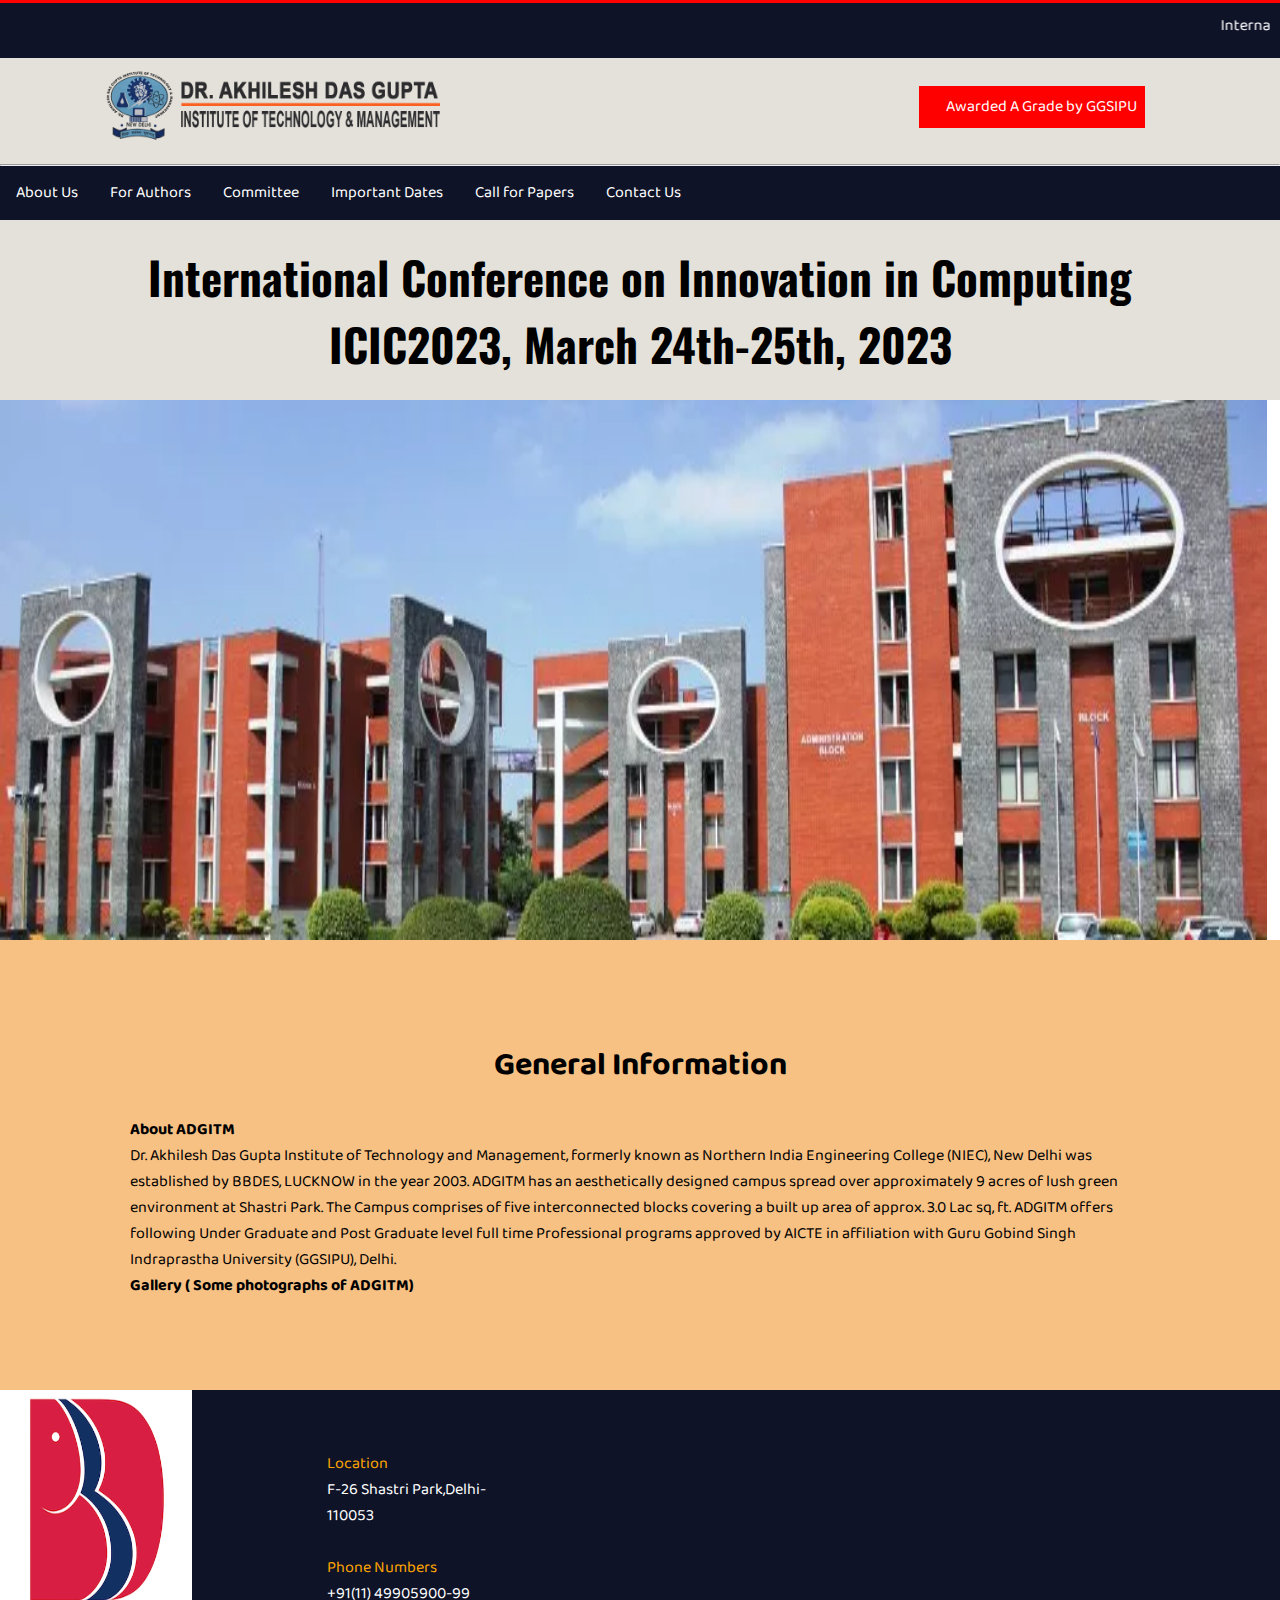
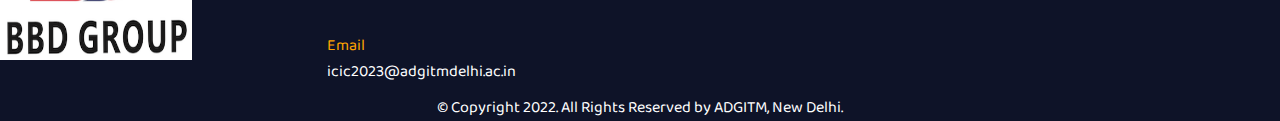
==== index.html @ 8c1ea69b "Add files via upload" ====
<!DOCTYPE html>
<html lang="en">

<head>
  <meta charset="UTF-8">
  <meta http-equiv="X-UA-Compatible" content="IE=edge">
  <meta name="viewport" content="width=device-width, initial-scale=1.0">
  <link href="https://fonts.googleapis.com/css2?family=Baloo+Bhai+2&display=swap" rel="stylesheet">
 <link href='https://fonts.googleapis.com/css?family=Oswald' rel='stylesheet'>
  <link rel="stylesheet" href="./style.css">

  <title>International Conference on Innovations in Computing ICIC2023</title>

</head>

<body>
  <div class="progress"></div>
  <div class="topbar">
    <p class="copyright">
      <marquee>International Conference on Innovations in Computing ICIC2023</p></marquee>

  </div>
  <div class="logo">
    <img src="logo.png">
    <div class="logo2">
      <span id="awarded">Awarded A Grade by GGSIPU</span>
    </div>
    <br>
    <hr>
  </div>
  <header>
    <div class="navigation">
      <ul>

        <li><a href="index.html">About Us</a></li>
        <li class="dropdown">
          <a href="javascript:void(0)" class="dropbtn">For Authors</a>
          <div class="dropdown-content">
            <a href="tracks.html">Tracks</a>
            <a href="registration.html">Registration</a>


          </div>
        </li>
        <li class="dropdown">
          <a href="./committee.html">Committee</a>



        <li><a href="importantdates.html">Important Dates</a></li>
        <li><a href="callforpapers.html">Call for Papers</a></li>
        <li><a href="contactus.html">Contact Us</a></li>
    </div>
    </li>
    </ul>
    </div>

    </nav>
  </header>
<div class="banner"><h1 class="banner"> International Conference on Innovation in Computing
  <br>
  ICIC2023, March 24th-25th, 2023
</h1>
  <br>
  <br>

</div>
  <div class="background">
    <!-- <h1 class="banner">International Conference 
      <br>
      on
      <br> Innovations in Computing 
      <br>ICIC2023
    <br>
  <br>
Date:24th - 25th March 2023
<br>
Venue:Dr Akhilesh Das Gupta Institute of Technology and Management, Delhi</h1> -->

    <img class="back" src="clgimg5.webp">
    
  
    <div class="container">
      <h1>General Information</h1><br>
      <b>About ADGITM</b><br>
      Dr. Akhilesh Das Gupta Institute of Technology and Management, formerly known as Northern India Engineering
      College (NIEC), New Delhi was established by BBDES, LUCKNOW in the year 2003. ADGITM has an aesthetically designed
      campus spread over approximately 9 acres of lush green environment at Shastri Park. The Campus comprises of five
      interconnected blocks covering a built up area of approx. 3.0 Lac sq, ft. ADGITM offers following Under Graduate
      and Post Graduate level full time Professional programs approved by AICTE in affiliation with Guru Gobind Singh
      Indraprastha University (GGSIPU), Delhi.
      <br>
      <b> Gallery ( Some photographs of ADGITM)</b>

    </div>

    <footer>

      <img src="bbdgrplogo.png">
      <div class="contactinfo">
        <ul>
          <section class="box" id="box1">
            <span>Location</span><br>
            <li>F-26 Shastri Park,Delhi-110053</li><br>
            <span>Phone Numbers</span><br>
            <li>+91(11) 49905900-99</li><br>
            <span>Email</span><br>
            <li>icic2023@adgitmdelhi.ac.in</li><br>

</section>
</ul>
</div>



        
        <br>


        <P> © Copyright 2022. All Rights Reserved by ADGITM, New Delhi. </P>

    </footer>


</body>

</html>
---- style.css ----
* {
      margin: 0;
      padding: 0;
      font-family: 'Baloo Bhai 2', cursive;
    }

    .progress {
      background-color: red;
      height: 3px;
      animation: load 1s ease-in-out 1;
    }

    @keyframes load {
      0% {
        width: 20vw;
      }

      50% {
        width: 60vw;
      }

      100% {
        width: 100vw;
      }
    }

    .topbar {
      background: #0e1328;
      padding: 10px;
    }

    .topbar p {
      color: white;
    }

    .marquee {
      position: absolute;
      width: 100%;
      height: 100%;
      margin: 0;
      line-height: 50px;
      text-align: center;
      -moz-transform: translateX(100%);
      -webkit-transform: translateX(100%);
      transform: translateX(100%);
      -moz-animation: scroll-left 1s linear infinite;
      -webkit-animation: scroll-left 1s linear infinite;
      animation: scroll-left 15s linear infinite;
    }

    @-moz-keyframes scroll-left {
      0% {
        -moz-transform: translateX(100%);
      }

      100% {
        -moz-transform: translateX(-100%);
      }
    }

    @-webkit-keyframes scroll-left {
      0% {
        -webkit-transform: translateX(100%);
      }

      100% {
        -webkit-transform: translateX(-100%);
      }
    }

    @keyframes scroll-left {
      0% {
        -moz-transform: translateX(100%);
        -webkit-transform: translateX(100%);
        transform: translateX(100%);
      }

      100% {
        -moz-transform: translateX(-100%);
        -webkit-transform: translateX(-100%);
        transform: translateX(-100%);
      }
    }

    .logo {
      /* margin: 100px 100px;
    padding: 100px 100px; */
      background-color: #e4e0da;
    }

    .logo img {
      margin: 10px 100px;
      /* padding: -11px 0px;
heigth: 10px; */
      width: 350px
    }

    /* span{
    margin: 10px 10px;
    padding: 10px 10px;
} */

    #awarded {
      background-color: #f00;
      color: #fffbfb;
      padding: 8px;
      align-items: end;
      display: flex;
      justify-content: right;
      margin: -77px 135px 10px auto;
      width: 210px;
    }

    .navigation ul {
      list-style-type: none;
      margin: 0;
      padding: 0;
      overflow: hidden;
      background-color: #0e1328;
    }

    .navigation li {
      float: left;
    }

    li a,
    .dropbtn {
      display: inline-block;
      color: white;
      text-align: center;
      padding: 14px 16px;
      text-decoration: none;
    }

    li a:hover,
    .dropdown:hover .dropbtn {
      background-color: rgb(0, 187, 255);
      border-radius: 23px;
    }

    li.dropdown {
      display: inline-block;
    }

    .dropdown-content {
      display: none;
      position: absolute;
      background-color: #f9f9f9;
      min-width: 160px;
      box-shadow: 0px 8px 16px 0px rgba(0, 0, 0, 0.2);
      z-index: 1;
    }

    .dropdown-content a {
      color: black;
      padding: 12px 16px;
      text-decoration: none;
      display: block;
      text-align: left;
    }

    .dropdown-content a:hover {
      background-color: #f1f1f1;
    }

    .dropdown:hover .dropdown-content {
      display: block;
    }

    /* .navigation
{display: flex;
background-color: #0e1328;
border: 0px solid aliceblue;
border-radius: 0px;}

.navigation ul {
display: flex;
justify-content: center;
align-items: center;
padding: 10px;

}
.navigation ul li{
list-style: none;
padding: 0px 15px;
margin: 10px;
}

.navigation ul li a {
  text-decoration: none;
  color: white;
}

.navigation ul li a:hover {
  cursor: pointer;
  color: rgb(1, 196, 255);

} */

    /* img{width: 1522px;
height: 724px;
margin: -405px 0px;
padding: 100px 0px;
z-index: -1;
position: absolute;} */

.banner{
  background-color: #e4e0da;
  height: 20vh;
  display: flex;
  align-items: center;
  justify-content: center; 
}

h1.banner{
  font-family: 'Oswald';
  font-size: 45px;
  font-weight: bolder;
  text-align: center;
}
h1.banner{
  z-index: 1;
position: absolute;
}
    main img {
      /* position: absolute;
z-index: -1; */
      /* height: 1111px; */
      width: 1519px;
      margin: -430px 0px;
    }

    div.background {
      position: absolute;
      z-index: -1;
    }

    .back {
      width: 99vw;
      height: 60vh;
      padding: -44px 0px;
      background-image: inherit;
    }

    footer {
      background-color: #0e1328;
    }

    footer {
      color: white;
    }

    .contactinfo span {
      color: orange;
    }

    .contactinfo li a {
      text-decoration: none;
      list-style: none;
      color: #e4e0da;


    }

    .contactinfo ul {
      list-style: none;
    }

    /* .contactinfo ul{
display: grid;
list-style: none;
border: 2px solid aliceblue;
justify-content: center;
margin-top: -319px;
padding: 16px 13px;
align-items: unset;
width: 1009px;
} */

    footer img {
      height: 30vh;
      width: 15vw;
    }

    /* div.contactinfo{
display: inline-block;
justify-content: space-between;
align-self: auto;
margin: 206px;
padding: 109px 82px
} */

    section.box {
      /* border: 2px solid white; */
      margin: 10px;
      padding: 10px 10px;
      /* border: 2px solid white; */
      margin: -137px 246px;
      padding: 13px 393px;
      height: 150px;
      width: 212px;
      display: inline-block;
    }

    section#box3.box {
      position: absolute;
      margin: -223px 561px;
      width: 18vw;
    }

    section#box1.box {
      position: absolute;
      margin: -231px -66px;
      width: 15vw;
    }

    section#box2.box {
      position: absolute;
      margin: -206px 260px;
      width: 15vw;
    }

    footer p {
      display: flex;
      justify-content: center;
    }

    div.container {
      background-color: rgb(247, 193, 131);
      /* border: 2px solid black;
      border-radius: 40px; */
      margin: -9px 0px;
      padding: 100px 130px;
    }

    div.container h1 {
      display: flex;
      justify-content: center;
    }

    table {
      width: 50%;
      display: inline-table;
      margin: 15px 315px;
    }

    table,
    th,
    td {
      border: 1px solid black;

    }
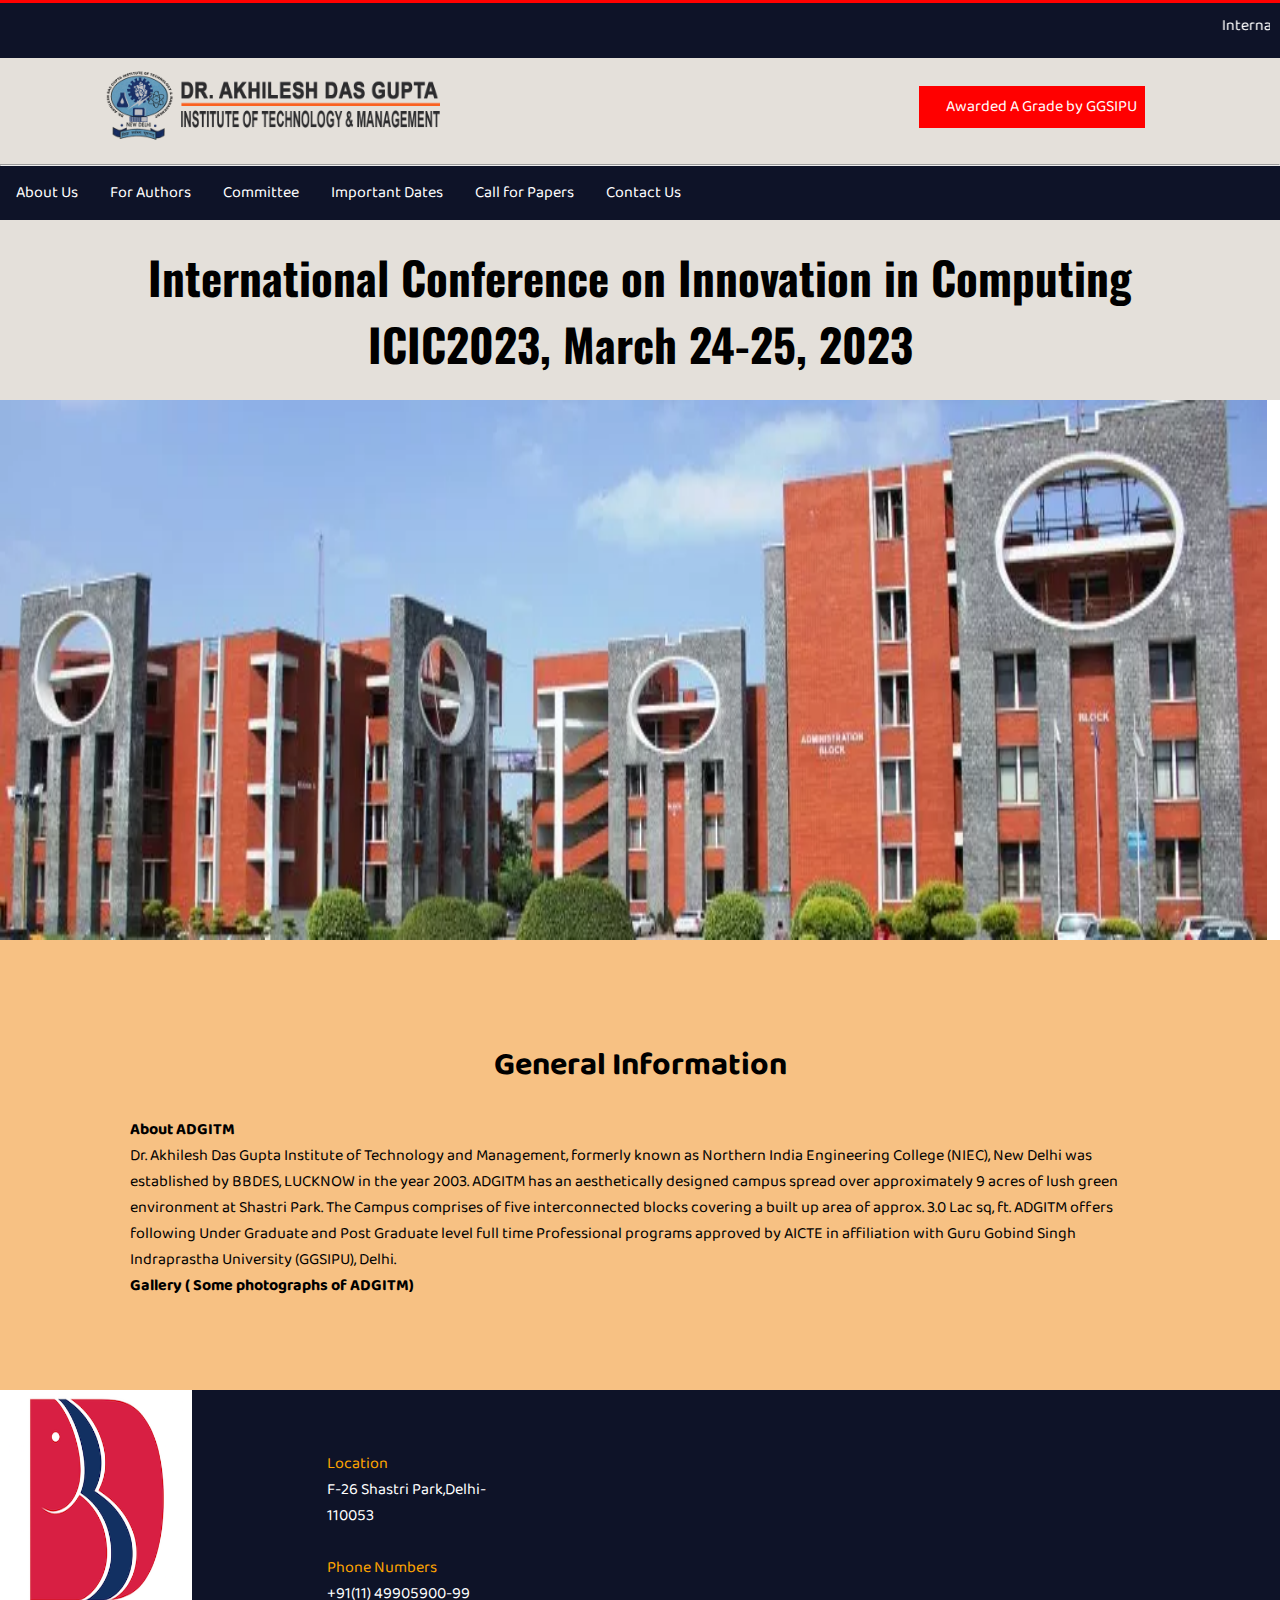
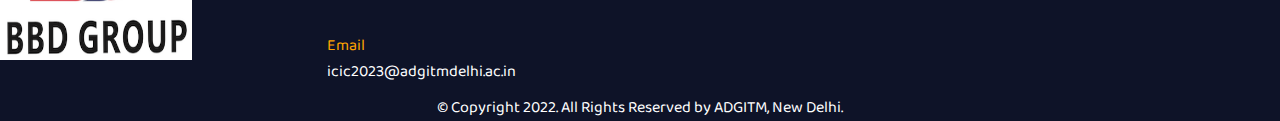
==== commit 58b33f63: "Update index.html" ====
--- a/index.html
+++ b/index.html
@@ -59,7 +59,7 @@
   </header>
 <div class="banner"><h1 class="banner"> International Conference on Innovation in Computing
   <br>
-  ICIC2023, March 24th-25th, 2023
+  ICIC2023, March 24-25, 2023
 </h1>
   <br>
   <br>
@@ -124,4 +124,4 @@
 
 </body>
 
-</html>+</html>
